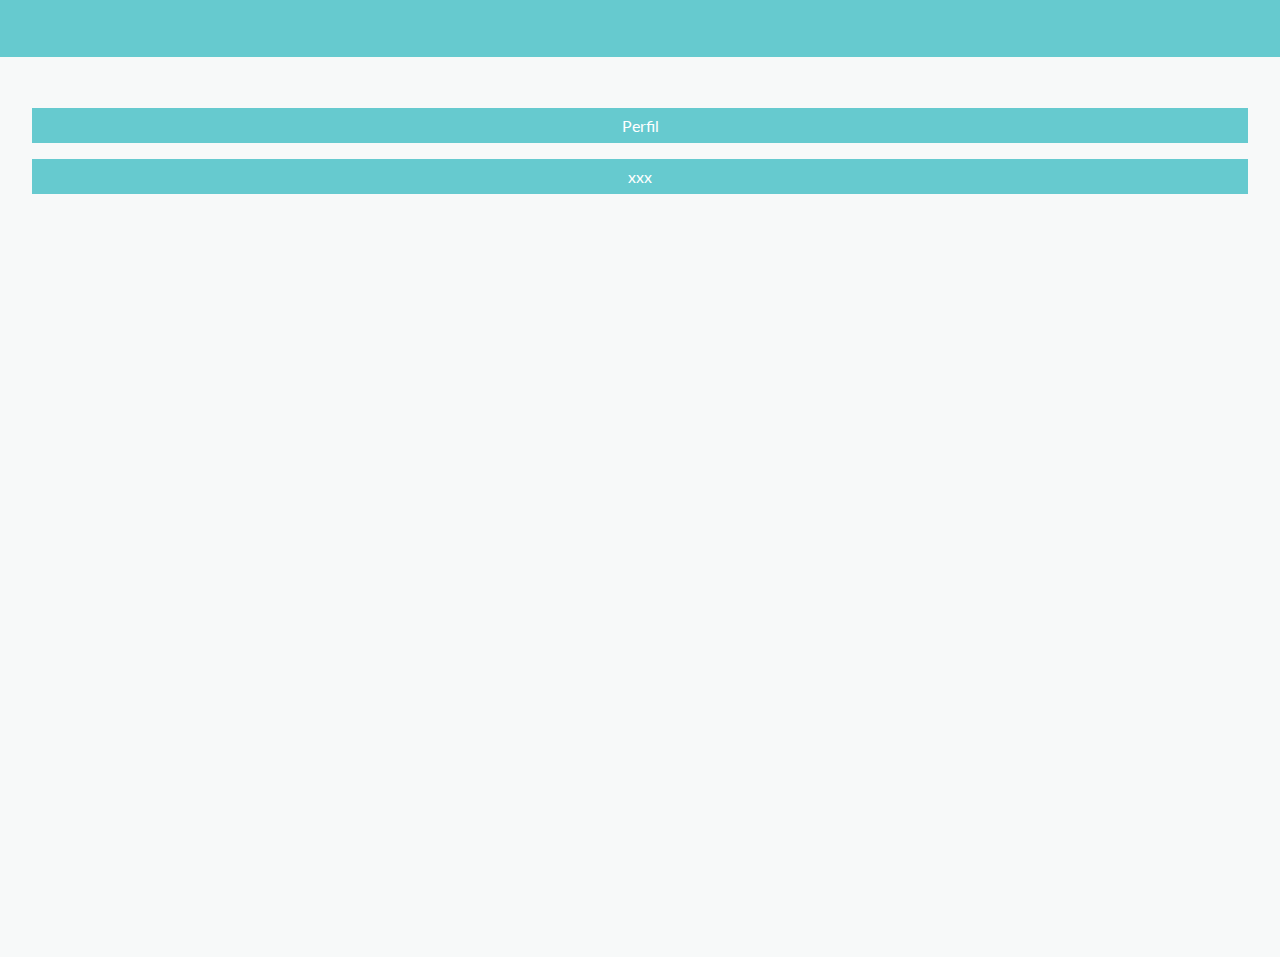
==== src/views/Grupo.html @ 121bc265 "cambiando template x css" ====
<!DOCTYPE html>
<html lang="en">
<head>
  <meta charset="UTF-8">
  <meta name="viewport" content="width=device-width, initial-scale=1.0">
  <meta http-equiv="X-UA-Compatible" content="ie=edge">
  <title>Grupo</title>
  <link rel="stylesheet" href="../css/estilo.css" />
  <link href="https://fonts.googleapis.com/css?family=Lato:400,700" rel="stylesheet">
  <link rel="stylesheet" href="https://use.fontawesome.com/releases/v5.1.0/css/all.css" integrity="sha384-lKuwvrZot6UHsBSfcMvOkWwlCMgc0TaWr+30HWe3a4ltaBwTZhyTEggF5tJv8tbt" crossorigin="anonymous">
</head>

<!-- BODY -->
<body>

  <!-- Header: login -->
  <header class="header">
    <!-- logo de la red social redirecciona a pendiente -->
    <a class="header-logo" href="home.html">
      <!-- logo de la red social pendiente -->
      <img src="" alt="" />
    </a>
    <!-- search/logout 
    <div class="header-logout">
      <input type="text" placeholder="Buscar" />

      <i class="fas fa-search"></i>
      <a href="index.html">
        <i class="fas fa-power-off"></i> Logout
      </a>
    </div>-->
  </header>

  <section class="nav">
    <!-- perfil -->
    <div class="nav-perfil">
      <img src="" alt="" />
      <a href="perfil.html">Perfil</a>
    </div>
    <!-- Menú -->
    <p><a id="menu">xxx</a></p>
    <div></div>   

  </section>

  <section id="contenedor">
    
  </section>
  <!-- SCRIPTS -->
  <script src=""></script>
</body>

</html>
---- src/css/estilo.css ----
* {
  margin: 0;
  padding: 0;
  box-sizing: border-box;
}


/* Estilos generales --------------- */
body {
  background-color: white;
  font-family: 'Lato', sans-serif;
  font-size: 16px;
  font-weight: 400;
  color: black;
}
/* Botones y links "a" */
a {
  text-decoration: none;
  display: inline-block;
}
img {
  width: 100%;
}
/* Login */
input {
  display: inline-block;
  padding: 0.5rem;
  font-size: 16px;
}

/* LAYOUT --------------- */

/* Header */
.header {
  width: 100%;
  padding: 1.2rem;
  background-color: #66cacf;
 
}

.header-form {
  float: right;
}
.header-logout {
  float: right;
}
.header-form input {
  color: black;
  display: inline-block;
}
.header-form a {
  padding: 0.5rem;
  background-color: #333;
  color: white;
  text-align: center;
}


/* Navegación */
.nav {
  height: 100vh;
  width: 100vw;
  padding: 2rem;
  display: inline-block;
  background-color: #F7F9F9;
  color: black;
  text-align: center;
 
}

.nav a {
  padding: 8px;
  background-color: #66cacf;
  margin-bottom: 1rem;
  width: 100%;
  color: white;
  cursor: pointer;
}
#botones a {
padding: 6px;
background-color: black;
  margin-bottom: 1rem;
  width: 100%;
  color: white;
  cursor: pointer;
}

/* contenido */
.main-login {
  width: 100%;
}

.main-login span{
  width: 30%;
  display: inline-block;
  margin: 2rem 15rem 1rem 1rem;
  
}

.main-login div{
  width: 57%;
  display: inline-block;
  margin: 0rem 1rem 1rem 31rem;
  
}

.main-contenido {
  width: 80%;
  display: inline-block;
}
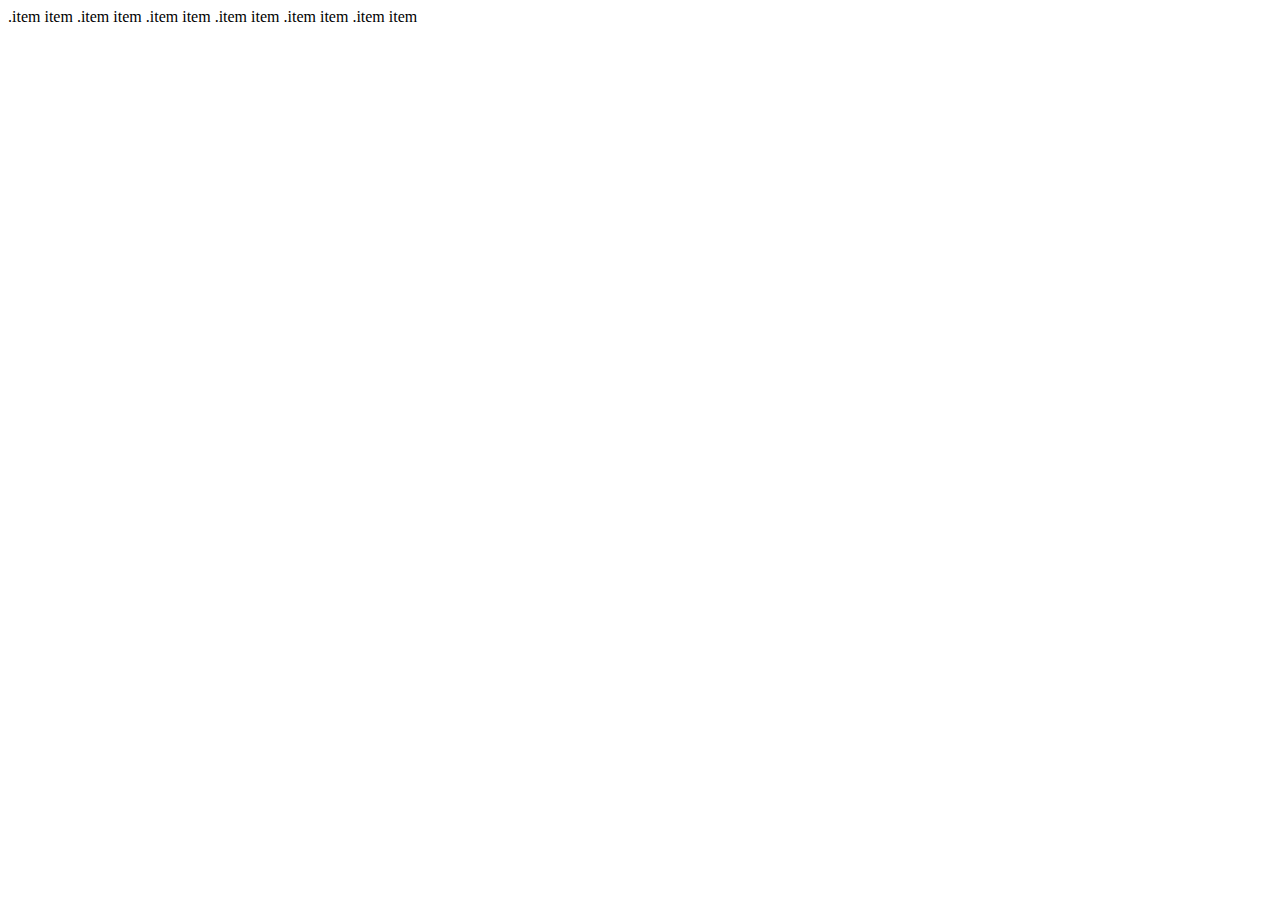
==== commit 4a149282: "cambios" ====
--- a/src/views/Grupo.html
+++ b/src/views/Grupo.html
@@ -1,53 +1,26 @@
 <!DOCTYPE html>
-<html lang="en">
+<html>
 <head>
-  <meta charset="UTF-8">
-  <meta name="viewport" content="width=device-width, initial-scale=1.0">
-  <meta http-equiv="X-UA-Compatible" content="ie=edge">
-  <title>Grupo</title>
-  <link rel="stylesheet" href="../css/estilo.css" />
-  <link href="https://fonts.googleapis.com/css?family=Lato:400,700" rel="stylesheet">
-  <link rel="stylesheet" href="https://use.fontawesome.com/releases/v5.1.0/css/all.css" integrity="sha384-lKuwvrZot6UHsBSfcMvOkWwlCMgc0TaWr+30HWe3a4ltaBwTZhyTEggF5tJv8tbt" crossorigin="anonymous">
+  <meta charset="utf-8" />
+  <meta http-equiv="X-UA-Compatible" content="IE=edge">
+  <title>Mis Grupos</title>
+  <meta name="viewport" content="width=device-width, initial-scale=1">
+  <link rel="stylesheet" type="text/css" media="screen" href="../grid.css/" />
+  <script src="main.js"></script>
 </head>
+<body>
+<section>
+    <div .container>
+        .item item
+        .item item
+        .item item
+        .item item
+        .item item
+        .item item
+    </div>
+</section>
+ 
 
-<!-- BODY -->
-<body>
 
-  <!-- Header: login -->
-  <header class="header">
-    <!-- logo de la red social redirecciona a pendiente -->
-    <a class="header-logo" href="home.html">
-      <!-- logo de la red social pendiente -->
-      <img src="" alt="" />
-    </a>
-    <!-- search/logout 
-    <div class="header-logout">
-      <input type="text" placeholder="Buscar" />
-
-      <i class="fas fa-search"></i>
-      <a href="index.html">
-        <i class="fas fa-power-off"></i> Logout
-      </a>
-    </div>-->
-  </header>
-
-  <section class="nav">
-    <!-- perfil -->
-    <div class="nav-perfil">
-      <img src="" alt="" />
-      <a href="perfil.html">Perfil</a>
-    </div>
-    <!-- Menú -->
-    <p><a id="menu">xxx</a></p>
-    <div></div>   
-
-  </section>
-
-  <section id="contenedor">
-    
-  </section>
-  <!-- SCRIPTS -->
-  <script src=""></script>
 </body>
-
 </html>